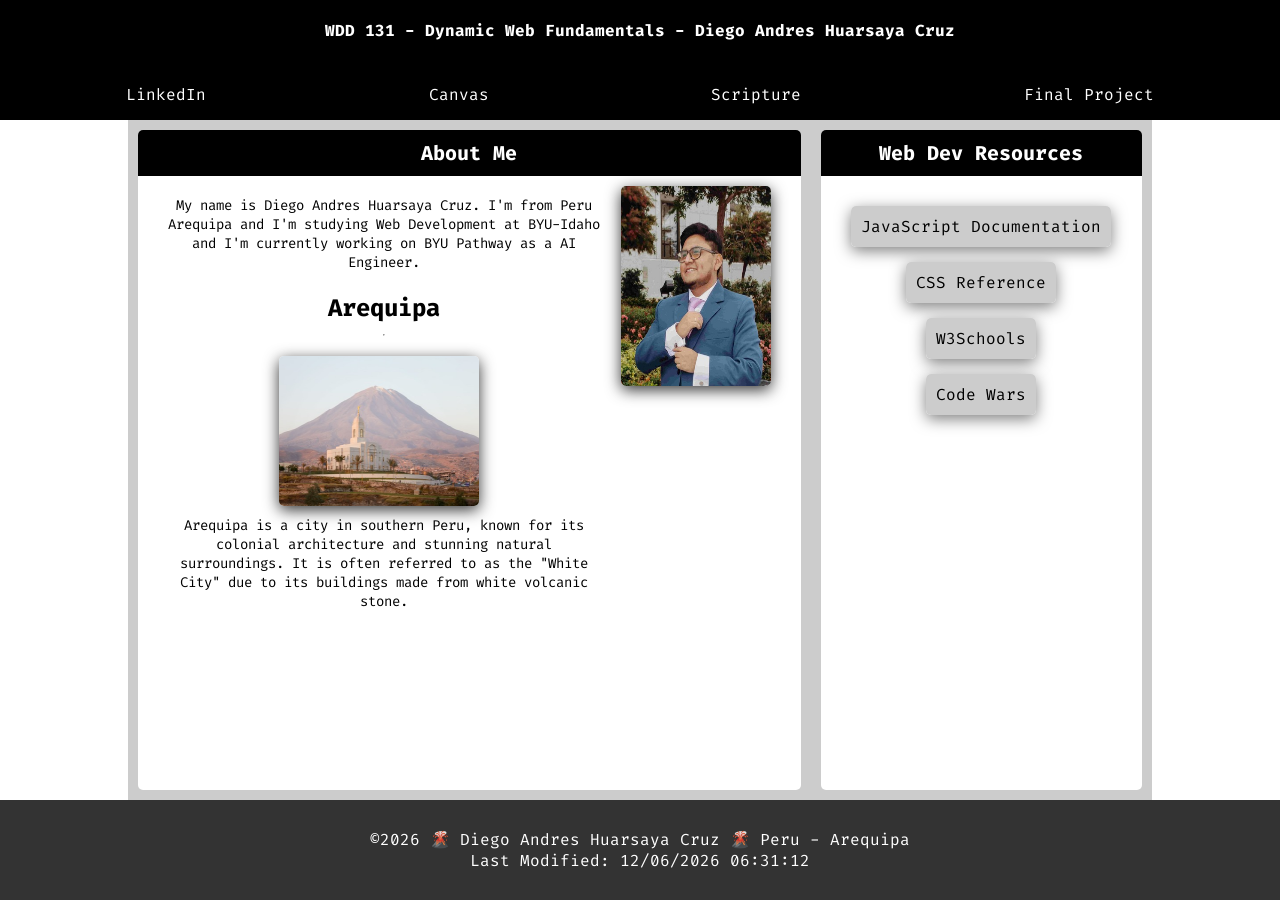
==== index.html @ be49f8d5 "first commit" ====
<!doctype html>
<html lang="en">
  <head>
    <meta charset="UTF-8" />
    <meta name="viewport" content="width=device-width, initial-scale=1.0" />
    <title>WDD 131 - Dynamic Web Fundamentals - Diego A. Huarsaya Cruz</title>
    <meta
      name="description"
      content="W01 Assignment: Home Page - WDD 131 - Dynamic Web Fundamentals by Diego Andres Huarsaya Cruz"
    />
    <meta name="author" content="Diego Andres Huarsaya Cruz" />
    <link rel="stylesheet" href="styles/base.css" />
    <script src="scripts/getdates.js" defer></script>
    <link rel="preconnect" href="https://fonts.googleapis.com" />
    <link rel="preconnect" href="https://fonts.gstatic.com" crossorigin />
    <link
      href="https://fonts.googleapis.com/css2?family=Fira+Code:wght@300..700&display=swap"
      rel="stylesheet"
    />
  </head>

  <body>
    <header>
      <h1>
        <span id="course-title">WDD 131 - Dynamic Web Fundamentals</span> -
        Diego Andres Huarsaya Cruz
      </h1>
      <nav>
        <ul>
          <li><a href="https://www.linkedin.com/in/diegoahc/">LinkedIn</a></li>
          <li><a href="https://byupw.instructure.com/">Canvas</a></li>
          <li>
            <a
              href="https://www.churchofjesuschrist.org/study/scriptures/bofm/mosiah/2?lang=eng&id=p17#p17"
              >Scripture</a
            >
          </li>
          <li><a href="#">Final Project</a></li>
        </ul>
      </nav>
    </header>
    <main>
      <section class="card">
        <h2>About Me</h2>
        <div>
          <div>
            <p>
              My name is Diego Andres Huarsaya Cruz. I'm from Peru Arequipa and
              I'm studying Web Development at BYU-Idaho and I'm currently
              working on BYU Pathway as a AI Engineer.
            </p>
            <div>
              <h3>Arequipa</h3>
              <hr />
              <div>
                <img src="images/arequipa.jpg" alt="Arequipa" />
                <p>
                  Arequipa is a city in southern Peru, known for its colonial
                  architecture and stunning natural surroundings. It is often
                  referred to as the "White City" due to its buildings made from
                  white volcanic stone.
                </p>
              </div>
            </div>
          </div>
          <img src="images/profile.jpg" alt="Me" />
        </div>
      </section>
      <section class="card">
        <h2>Web Dev Resources</h2>
        <ul>
          <li>
            <a
              href="https://developer.mozilla.org/en-US/docs/Web/JavaScript"
              target="_blank"
              >JavaScript Documentation</a
            >
          </li>
          <li>
            <a href="https://cssreference.io/" target="_blank">CSS Reference</a>
          </li>
          <li>
            <a href="https://www.w3schools.com/" target="_blank">W3Schools</a>
          </li>
          <li>
            <a href="https://www.codewars.com/" target="_blank">Code Wars</a>
          </li>
        </ul>
      </section>
    </main>
    <footer>
      <p>
        <span id="currentyear"></span> 🌋 Diego Andres Huarsaya Cruz 🌋 Peru -
        Arequipa
      </p>
      <p id="lastModified"></p>
    </footer>
  </body>
</html>
---- styles/base.css ----
* {
  margin: 0;
  padding: 0;
  box-sizing: border-box;
  font-family: "Fira Code", monospace;
}

html,
body {
  height: 100%;
}

body {
  display: flex;
  flex-direction: column;
}

header {
  background-color: #000000;
  height: 120px;
  display: flex;
  flex-direction: column;
  justify-content: space-between;
  color: #ffffff;
}

header h1 {
  font-size: 16px;
  margin: 20px auto;
}

nav {
  display: flex;
  justify-content: center;
  align-items: center;
  padding: 15px;
  width: 100%;
}

nav ul {
  list-style: none;
  display: flex;
  justify-content: space-around;
  align-items: center;
  width: 100%;
}

nav ul li {
  font-size: 16px;
  text-decoration: none;
  list-style: none;
}

nav ul li a {
  color: #ffffff;
  text-decoration: none;
  padding: 10px;
  border-radius: 5px;
}

nav ul li a:hover {
  color: #000;
  background-color: #cccccc;
}
main {
  display: grid;
  grid-template-columns: 4fr 2fr;
  flex-grow: 1;
  color: #000000;
  background: #cccccc;
  max-width: 1024px;
  margin: 0 auto;
}

.card {
  background: #ffffff;
  border-radius: 5px;
  overflow: hidden;
  margin: 10px;
}

.card h2 {
  color: #ffffff;
  font-size: 20px;
  background-color: #000000;
  padding: 10px;
  text-align: center;
}

.card div {
  padding: 10px;
  display: flex;
  flex-direction: row;
}
.card div img {
  width: 150px;
  height: 200px;
  margin-right: 20px;
  border-radius: 5px;
  box-shadow: 0 4px 15px rgba(0, 0, 0, 0.8);
}

.card div div {
  display: flex;
  flex-direction: column;
  justify-content: center;
  align-items: center;
  font-size: 14px;
  gap: 10px;
  text-align: center;
}

.card div div h3 {
  font-size: 24px;
  color: #000000;
}

.card div div img {
  width: 200px;
  height: 150px;
  margin-right: 10px;
}

.card ul {
  list-style: none;
  display: flex;
  flex-direction: column;

  align-items: center;
  height: 100%;
  gap: 35px;
  padding: 40px 0 0 0;
}
.card ul li a {
  color: #000000;
  font-size: 16px;
  text-decoration: none;
  list-style: none;
  background-color: #cccccc;
  padding: 10px;
  border-radius: 5px;
  box-shadow: 0 4px 15px rgba(0, 0, 0, 0.5);
}

footer {
  background-color: #333333;
  height: 100px;
  display: flex;
  justify-content: center;
  flex-direction: column;
  padding: 20px;
  color: #ffffff;
  text-align: center;
}
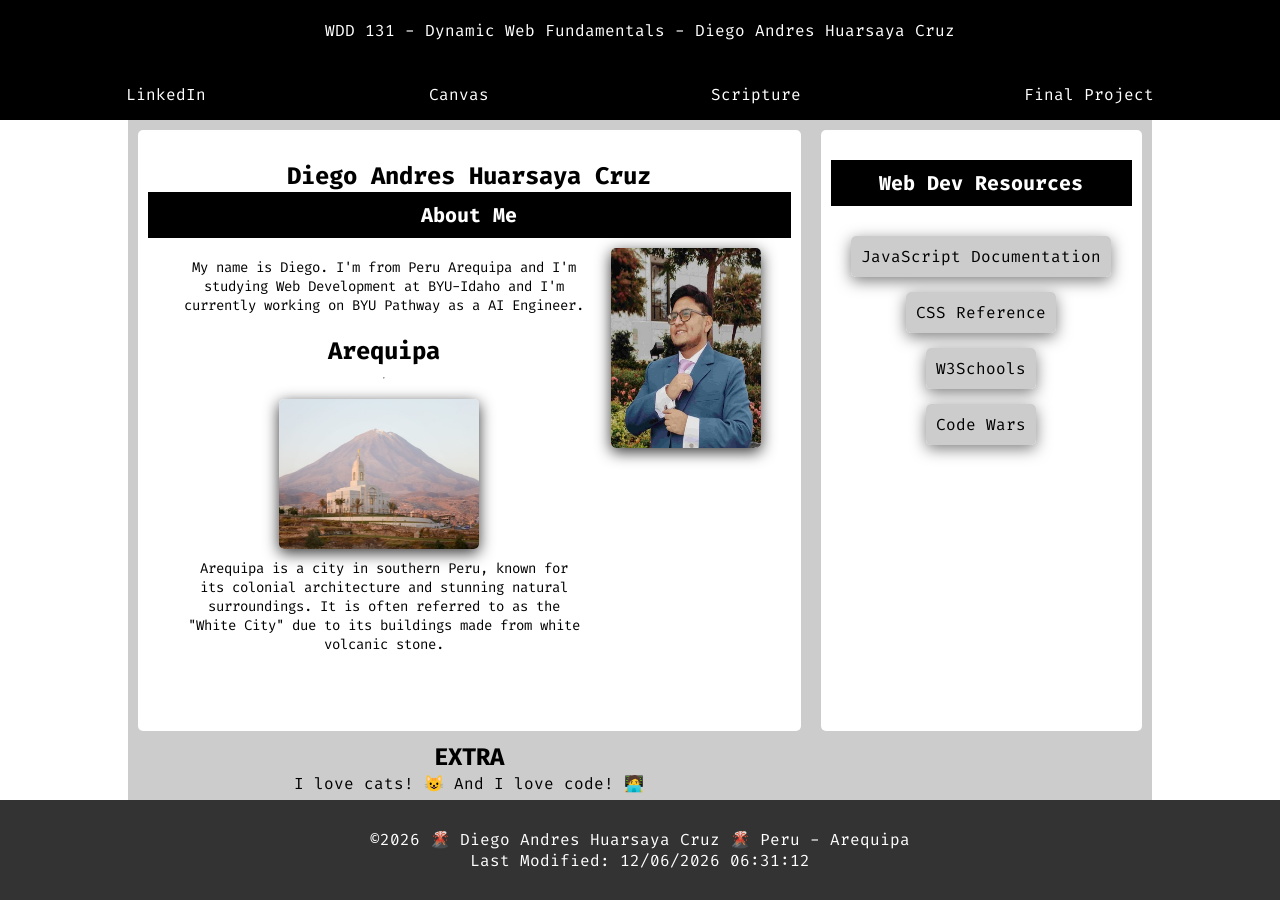
==== commit 6772fa84: "improvements" ====
--- a/index.html
+++ b/index.html
@@ -10,6 +10,7 @@
     />
     <meta name="author" content="Diego Andres Huarsaya Cruz" />
     <link rel="stylesheet" href="styles/base.css" />
+    <link rel="stylesheet" href="styles/base-mobile.css" />
     <script src="scripts/getdates.js" defer></script>
     <link rel="preconnect" href="https://fonts.googleapis.com" />
     <link rel="preconnect" href="https://fonts.gstatic.com" crossorigin />
@@ -21,10 +22,10 @@
 
   <body>
     <header>
-      <h1>
+      <p>
         <span id="course-title">WDD 131 - Dynamic Web Fundamentals</span> -
         Diego Andres Huarsaya Cruz
-      </h1>
+      </p>
       <nav>
         <ul>
           <li><a href="https://www.linkedin.com/in/diegoahc/">LinkedIn</a></li>
@@ -41,13 +42,14 @@
     </header>
     <main>
       <section class="card">
+        <h1>Diego Andres Huarsaya Cruz</h1>
         <h2>About Me</h2>
         <div>
           <div>
             <p>
-              My name is Diego Andres Huarsaya Cruz. I'm from Peru Arequipa and
-              I'm studying Web Development at BYU-Idaho and I'm currently
-              working on BYU Pathway as a AI Engineer.
+              My name is Diego. I'm from Peru Arequipa and I'm studying Web
+              Development at BYU-Idaho and I'm currently working on BYU Pathway
+              as a AI Engineer.
             </p>
             <div>
               <h3>Arequipa</h3>
@@ -87,6 +89,10 @@
           </li>
         </ul>
       </section>
+      <section class="extra">
+        <h2>EXTRA</h2>
+        <p>I love cats! 😺 And I love code! 🧑‍💻</p>
+      </section>
     </main>
     <footer>
       <p>
--- a/styles/base.css
+++ b/styles/base.css
@@ -24,7 +24,7 @@
   color: #ffffff;
 }
 
-header h1 {
+header p {
   font-size: 16px;
   margin: 20px auto;
 }
@@ -72,11 +72,17 @@
   margin: 0 auto;
 }
 
+h1,
+.extra {
+  text-align: center;
+}
+
 .card {
   background: #ffffff;
   border-radius: 5px;
   overflow: hidden;
   margin: 10px;
+  padding: 30px 10px;
 }
 
 .card h2 {
--- a/styles/base-mobile.css
+++ b/styles/base-mobile.css
@@ -0,0 +1,20 @@
+@media screen and (max-width: 768px) {
+  body {
+    font-size: 1.125rem;
+    text-align: center;
+  }
+
+  header {
+    height: auto;
+    padding: 20px 0;
+  }
+  main {
+    grid-template-columns: 1fr;
+  }
+
+  .card div {
+    display: flex;
+    flex-direction: column;
+    align-items: center;
+  }
+}
